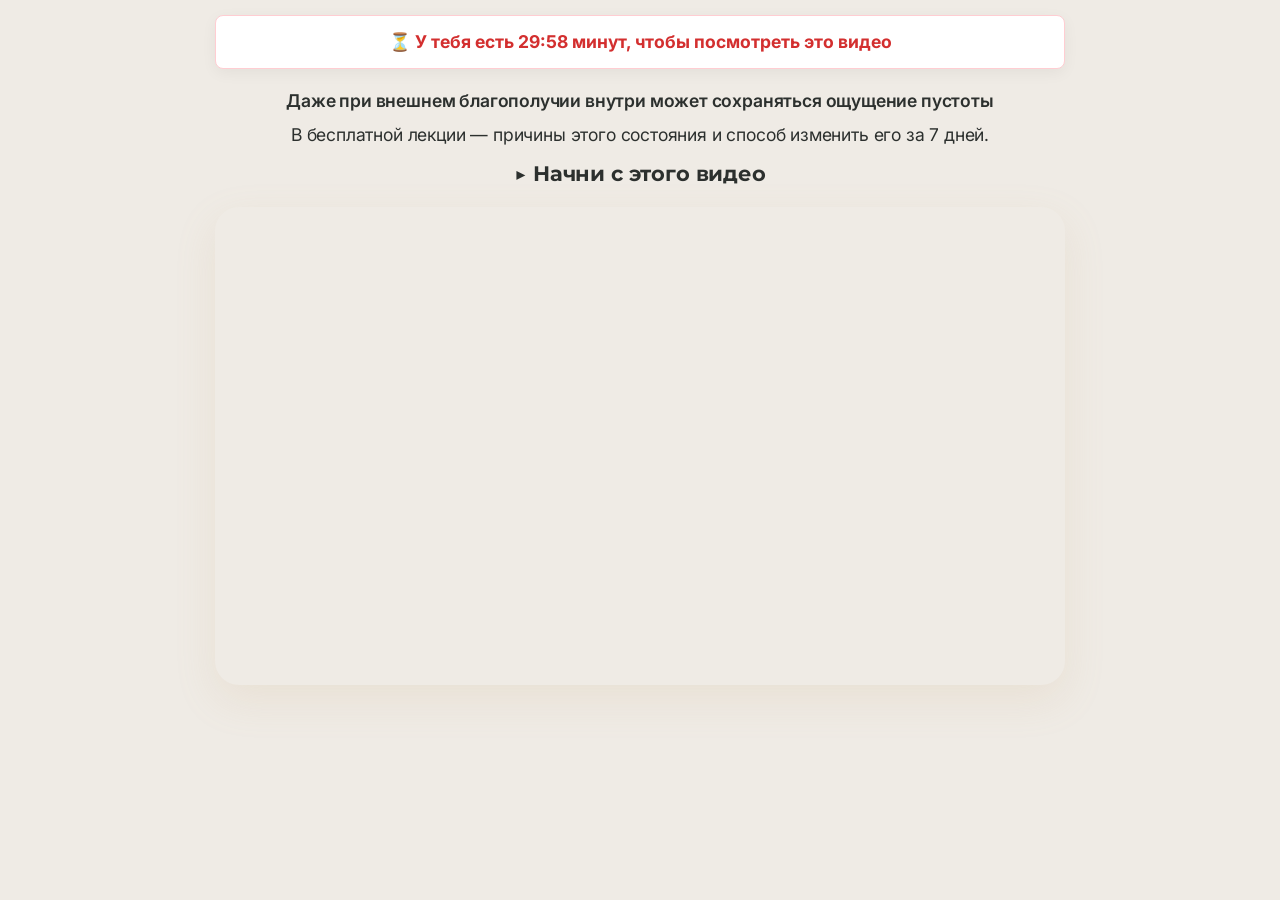
==== 7day/index.html @ e177c9f1 "text v2" ====
<!DOCTYPE html>
<html lang="ru">

<head>
    <meta charset="UTF-8">
    <meta name="viewport" content="width=device-width, initial-scale=1.0">
    <meta name="description"
        content="Онлайн-курс Константина Русова «Прокачай энергию!». 7 дней для восстановления баланса, снижения тревожности и управления вниманием.">
    <meta name="keywords"
        content="медитация, энергия, осознанность, Константин Русов, дыхательные практики, курс медитации">
    <meta property="og:title" content="Онлайн-курс Константина Русова «Прокачай энергию!»">
    <meta property="og:description"
        content="Если ты испытываешь внутренний дисбаланс, не можешь сфокусироваться из-за хаотичных мыслей — этот курс для тебя!">
    <meta property="og:type" content="website">
    <title>«Прокачай энергию!» | Курс Константина Русова</title>

    <!-- Google Fonts: Montserrat & Inter for elegant Cyrillic typography -->
    <link rel="preconnect" href="https://fonts.googleapis.com">
    <link rel="preconnect" href="https://fonts.gstatic.com" crossorigin>
    <link
        href="https://fonts.googleapis.com/css2?family=Inter:wght@300;400;500;600&family=Montserrat:wght@500;600;700;800&display=swap"
        rel="stylesheet">

    <link rel="stylesheet" href="styles.css">

    <!-- Yandex.Metrika counter -->
    <script type="text/javascript">
        (function(m,e,t,r,i,k,a){
            m[i]=m[i]||function(){(m[i].a=m[i].a||[]).push(arguments)};
            m[i].l=1*new Date();
            for (var j = 0; j < document.scripts.length; j++) {if (document.scripts[j].src === r) { return; }}
            k=e.createElement(t),a=e.getElementsByTagName(t)[0],k.async=1,k.src=r,a.parentNode.insertBefore(k,a)
        })(window, document,'script','https://mc.yandex.ru/metrika/tag.js?id=108225417', 'ym');

        ym(108225417, 'init', {ssr:true, webvisor:true, clickmap:true, ecommerce:"dataLayer", referrer: document.referrer, url: location.href, accurateTrackBounce:true, trackLinks:true});
    </script>
    <noscript><div><img src="https://mc.yandex.ru/watch/108225417" style="position:absolute; left:-9999px;" alt="" /></div></noscript>
    <!-- /Yandex.Metrika counter -->

    <!-- Meta Pixel Code -->
    <script>
    !function(f,b,e,v,n,t,s)
    {if(f.fbq)return;n=f.fbq=function(){n.callMethod?
    n.callMethod.apply(n,arguments):n.queue.push(arguments)};
    if(!f._fbq)f._fbq=n;n.push=n;n.loaded=!0;n.version='2.0';
    n.queue=[];t=b.createElement(e);t.async=!0;
    t.src=v;s=b.getElementsByTagName(e)[0];
    s.parentNode.insertBefore(t,s)}(window, document,'script',
    'https://connect.facebook.net/en_US/fbevents.js');
    fbq('init', '1585447962566004');
    fbq('track', 'PageView');
    </script>
    <noscript><img height="1" width="1" style="display:none"
    src="https://www.facebook.com/tr?id=1585447962566004&ev=PageView&noscript=1"
    /></noscript>
    <!-- End Meta Pixel Code -->
</head>

<body>

    <!-- Навигация (Sticky Header) -->
    <header class="header" id="header" style="display: none;">
        <div class="container header-content">
            <div class="logo">
                <span class="logo-name">Константин Русов</span>
                <span class="logo-desc">эксперт по энергии</span>
            </div>
            <a href="https://t.me/rusovmasteryfree_bot?start=POkGe3VBprH9cGsg8TNPSXfVTQl6iPcP" target="_blank"
                class="btn btn-small">Присоединиться</a>
        </div>
    </header>

    <!-- Бесплатный видеоурок (Бесплатная польза) -->
    <section class="video-section section bg-accent-soft" style="padding: 15px 0 40px; min-height: 100vh; box-sizing: border-box;">
        <div class="container fade-in-up">
            <div id="video-timer" class="timer-container" style="text-align: center; max-width: 850px; margin: 0 auto 20px; font-weight: bold; font-size: 1.1rem; background: #fff; padding: 12px 15px; border-radius: 8px; box-shadow: 0 4px 15px rgba(0,0,0,0.05); color: #d32f2f; border: 1px solid #ffcdd2;">
                ⏳ У тебя есть <span id="timer-time">30:00</span> минут, чтобы посмотреть это видео
            </div>

            <div class="text-center" style="margin-bottom: 20px; font-size: clamp(14px, 4.2vw, 1.1rem); letter-spacing: -0.01em; line-height: 1.35; color: var(--clr-text-main);">
                <p style="margin-bottom: 10px; font-weight: 600; padding: 0 2px;">Даже при внешнем благополучии внутри может сохраняться ощущение пустоты</p>
                <p style="margin-bottom: 15px; padding: 0 2px;">В бесплатной лекции — причины этого состояния и способ изменить его за 7 дней.</p>
                <h3 style="font-size: clamp(16px, 4.5vw, 1.3rem); font-weight: 700;">▶️ Начни с этого видео</h3>
            </div>

            <div class="video-wrapper" style="max-width: 850px; margin: 0 auto; position: relative; padding-bottom: 0; height: auto; aspect-ratio: 16/9;">
                <!-- Вставьте вашу ссылку на Vimeo -->
                <iframe src="https://player.vimeo.com/video/1173294646" width="100%" height="100%"
                    title="Vimeo video player" frameborder="0" loading="lazy"
                    allow="autoplay; fullscreen; picture-in-picture" allowfullscreen></iframe>
            </div>

            <div id="delayed-button-wrapper" class="text-center" style="margin-top: 25px; display: none;">
                <a href="https://t.me/rusovmasteryfree_bot?start=POkGe3VBprH9cGsg8TNPSXfVTQl6iPcP" target="_blank"
                    class="btn btn-primary pulse-btn" style="white-space: nowrap; font-size: clamp(12px, 3.5vw, 1.1rem); padding: 16px clamp(10px, 4vw, 36px);">👉 Присоединиться к обучению за 10 €</a>
            </div>
        </div>
    </section>

    <!-- Блок 1: Главный экран (Hero) -->
    <section class="hero section" style="display: none;">
        <div class="container hero-container grid-2">
            <div class="hero-text fade-in-up">
                <div class="badge">Онлайн-курс | 7 дней | 10€</div>
                <h1 class="hero-title">ПРОКАЧАЙ <span class="highlight">ЭНЕРГИЮ!</span></h1>
                <p class="hero-subtitle">
                    За 7 дней ты научишься фокусировать внимание, стабилизировать внутреннее состояние и управлять своей
                    энергией.
                </p>
                <p class="hero-subtitle">
                    Простые ежедневные практики, которые помогают успокоить хаотичные мысли и вернуть ясность. Всего
                    15–20 минут в день.
                </p>
                <div class="hero-actions">
                    <a href="https://t.me/rusovmasteryfree_bot?start=POkGe3VBprH9cGsg8TNPSXfVTQl6iPcP" target="_blank"
                        class="btn btn-primary pulse-btn">👉 Присоединиться к обучению</a>
                </div>
            </div>
            <div class="hero-image fade-in-up" style="transition-delay: 0.2s;">
                <img src="assets/images/hellophoto.jpg" alt="Константин Русов" class="hero-speaker-img">
            </div>
        </div>
    </section>

    <!-- Блок 2: Боль -->
    <section class="pain-section section bg-light-muted" style="display: none;">
        <div class="container fade-in-up">
            <h2 class="section-title text-center">Тебе знакомо?</h2>
            <div class="grid-2 pain-grid">
                <div class="pain-list">
                    <div class="list-item">
                        <div class="list-icon">✖</div>
                        <p>Энергии хватает только на полдня</p>
                    </div>
                    <div class="list-item">
                        <div class="list-icon">✖</div>
                        <p>Сложно удерживать стабильное состояние</p>
                    </div>
                    <div class="list-item">
                        <div class="list-icon">✖</div>
                        <p>Настроение зависит от внешних факторов</p>
                    </div>
                    <div class="list-item">
                        <div class="list-icon">✖</div>
                        <p>Рой хаотичных мыслей в голове</p>
                    </div>
                    <div class="list-item">
                        <div class="list-icon">✖</div>
                        <p>Прокрастинация и отсутствие желания действовать</p>
                    </div>
                </div>
                <div class="pain-conclusion card block-highlight">
                    <p class="bold-text">Проблема не в мотивации</p>
                    <h3 class="highlight-text">Проблема — в энергии</h3>
                </div>
            </div>
        </div>
    </section>

    <!-- Блок 3: Решение -->
    <section class="solution-section section" style="display: none;">
        <div class="container fade-in-up">
            <h2 class="section-title text-center">Что даст тебе курс за 7 дней?</h2>
            <p class="section-subtitle text-center"></p>
            <div class="grid-3 features-grid">
                <div class="feature-card">
                    <div class="feature-icon">⚡️</div>
                    <p>встроишь алгоритм развития энергии в свой режим</p>
                </div>
                <div class="feature-card">
                    <div class="feature-icon">🌊</div>
                    <p>снизишь тревожность и внутренний шум</p>
                </div>
                <div class="feature-card">
                    <div class="feature-icon">👁</div>
                    <p>научишься управлять вниманием</p>
                </div>
                <div class="feature-card">
                    <div class="feature-icon">🏔</div>
                    <p>почувствуешь внутреннюю устойчивость</p>
                </div>
                <div class="feature-card">
                    <div class="feature-icon">🧩</div>
                    <p>получишь систему практик, а не разовые техники</p>
                </div>
                <div class="feature-card" style="display: flex; align-items: center; justify-content: center;">
                    <a href="https://t.me/rusovmasteryfree_bot?start=POkGe3VBprH9cGsg8TNPSXfVTQl6iPcP" target="_blank"
                        class="btn btn-primary pulse-btn">Присоединиться</a>
                </div>
            </div>
        </div>
    </section>

    <!-- Блок 4: Формат обучения -->
    <section class="format-section section bg-light-muted" style="display: none;">
        <div class="container grid-2 fade-in-up">
            <div class="format-image">
                <div class="shape-blob"></div>
                <div class="floating-cards">
                    <div class="float-card">💻 Онлайн формат</div>
                    <div class="float-card">⏳ 10-20 минут в день</div>
                    <div class="float-card">▶️ Уроки в записи</div>
                </div>
            </div>
            <div class="format-text">
                <h2 class="section-title">Формат обучения</h2>
                <p class="subtitle-text">Каждый день ты получаешь:</p>
                <ul class="custom-list">
                    <li>Лекцию (10–20 минут)</li>
                    <li>Утреннюю и вечернюю медитацию</li>
                    <li>Чёткий алгоритм действий</li>
                </ul>
                <div class="info-box">
                    <div class="info-icon">💡</div>
                    <p><strong>Уроки в записи</strong> — можно смотреть в любое удобное время (с условием регулярности
                        для достижения результата).</p>
                </div>
            </div>
        </div>
    </section>

    <!-- Блок 5: Программа -->
    <section class="program-section section" style="display: none;">
        <div class="container fade-in-up">
            <h2 class="section-title text-center">Программа по дням</h2>

            <div class="timeline">
                <div class="timeline-item">
                    <div class="timeline-dot">1</div>
                    <div class="timeline-content card">
                        <h3>День 1</h3>
                        <p>Дисциплина как фундамент</p>
                    </div>
                </div>
                <div class="timeline-item">
                    <div class="timeline-dot">2</div>
                    <div class="timeline-content card">
                        <h3>День 2</h3>
                        <p>Как работает ум и как управлять мыслями</p>
                    </div>
                </div>
                <div class="timeline-item">
                    <div class="timeline-dot">3</div>
                    <div class="timeline-content card">
                        <h3>День 3</h3>
                        <p>Энергия и физическое тело</p>
                    </div>
                </div>
                <div class="timeline-item">
                    <div class="timeline-dot">4</div>
                    <div class="timeline-content card">
                        <h3>День 4</h3>
                        <p>Сурья Намаскар и дыхательные техники</p>
                    </div>
                </div>
                <div class="timeline-item">
                    <div class="timeline-dot">5</div>
                    <div class="timeline-content card">
                        <h3>День 5</h3>
                        <p>Дыхание Уджайи</p>
                    </div>
                </div>
                <div class="timeline-item">
                    <div class="timeline-dot">6</div>
                    <div class="timeline-content card">
                        <h3>День 6</h3>
                        <p>3 принципа осознанности</p>
                    </div>
                </div>
                <div class="timeline-item">
                    <div class="timeline-dot">7</div>
                    <div class="timeline-content card">
                        <h3>День 7</h3>
                        <p>Фиксация результатов и следующие шаги</p>
                    </div>
                </div>
            </div>
        </div>
    </section>

    <!-- Отзывы -->
    <section class="reviews-section section bg-light-muted" style="display: none;">
        <div class="container fade-in-up">
            <h2 class="section-title text-center">Отзывы учеников</h2>
            <div class="reviews-slider-wrapper">
                <button class="slider-btn prev-btn" aria-label="Предыдущий отзыв">←</button>

                <div class="reviews-slider">
                    <!-- Отзыв 1 -->
                    <div class="review-card">
                        <div class="review-header">
                            <div class="avatar" style="background-color: #E8F0FE; color: #1967D2;">В</div>
                            <div>
                                <h4>Volodymyr </h4>
                                <span class="stars">★★★★★</span>
                            </div>
                        </div>
                        <p class="review-text">"Благодарю за данную возможность, это очень ценно. Сегодня получил много
                            осознаний и ответов для себя на тему служения в разрезе Джняны йоги. Глубоко и
                            фундаментально. 🕉"</p>
                    </div>

                    <!-- Отзыв 2 -->
                    <div class="review-card">
                        <div class="review-header">
                            <div class="avatar" style="background-color: #FCE8E6; color: #C5221F;">N</div>
                            <div>
                                <h4>NATALIA B.</h4>
                                <span class="stars">★★★★★</span>
                            </div>
                        </div>
                        <p class="review-text">"Я много где проходила обучения, очень! Но ту поддержку, которая есть в
                            сообществе - такой нет нигде. Это очень поддерживает, не дает сделать шаги назад,
                            вдохновляет и двигает вперед 🔥 🔥 🔥 БЛАГОДАРЮ!!!! 🙏"</p>
                    </div>

                    <!-- Отзыв 3 -->
                    <div class="review-card">
                        <div class="review-header">
                            <div class="avatar" style="background-color: #E6F4EA; color: #137333;">O</div>
                            <div>
                                <h4>Olha S.</h4>
                                <span class="stars">★★★★★</span>
                            </div>
                        </div>
                        <p class="review-text">"Константин, твои слова сегодня как будто мне адресовались, все так
                            откликалось ☺️ Ребята, благодарю всех за прекрасную совместную практику! 💟"</p>
                    </div>

                    <!-- Отзыв 4 -->
                    <div class="review-card">
                        <div class="review-header">
                            <div class="avatar" style="background-color: #FEF7E0; color: #E37400;">И</div>
                            <div>
                                <h4>Игорь К.</h4>
                                <span class="stars">★★★★★</span>
                            </div>
                        </div>
                        <p class="review-text">"Благодарю всех за практику! 🙏 Отдельное спасибо за наставления, которые
                            делают практику более глубокой и еще более осмысленной. Мы то, что мы думаем 🤫"</p>
                    </div>

                    <!-- Отзыв 5 -->
                    <div class="review-card">
                        <div class="review-header">
                            <div class="avatar" style="background-color: #F3E8FD; color: #7627BB;">Т</div>
                            <div>
                                <h4>Ирина Т.</h4>
                                <span class="stars">★★★★★</span>
                            </div>
                        </div>
                        <p class="review-text">"Всім добрий вечір, Костянтин, дякую за чудову практику і енергію, а
                            також мудрість 🙏❤️"</p>
                    </div>

                    <!-- Отзыв 6 -->
                    <div class="review-card">
                        <div class="review-header">
                            <div class="avatar" style="background-color: #E8F0FE; color: #1967D2;">И</div>
                            <div>
                                <h4>Irina S.</h4>
                                <span class="stars">★★★★★</span>
                            </div>
                        </div>
                        <p class="review-text">"Добрый день, Костя, благодарю за твой свет, так стало радостно после
                            просмотра! Enjoy в каждом твоем слове и улыбке) Большая удача быть в этом поле и заряжаться
                            от твоего света 🙏"</p>
                    </div>

                    <!-- Отзыв 7 (Был Anna L., сейчас удален) -->

                    <!-- Отзыв 8 (Был Светлана, сейчас удален) -->

                    <!-- Отзыв 9 -->
                    <div class="review-card">
                        <div class="review-header">
                            <div class="avatar" style="background-color: #FEF7E0; color: #E37400;">O</div>
                            <div>
                                <h4>Oleg P.</h4>
                                <span class="stars">★★★★★</span>
                            </div>
                        </div>
                        <p class="review-text">"Когда то я был в подобной ситуации, все на что хватало энергии это взять
                            банку пива и играть в доту =)) Слава богу за то что я встретил Константина 🙏"</p>
                    </div>

                    <!-- Отзыв 10 -->
                    <div class="review-card">
                        <div class="review-header">
                            <div class="avatar" style="background-color: #F3E8FD; color: #7627BB;">D</div>
                            <div>
                                <h4>Dennis</h4>
                                <span class="stars">★★★★★</span>
                            </div>
                        </div>
                        <p class="review-text">"Хочу выразить искреннюю благодарность Константину! За 2,5 месяца
                            обучения я узнал очень много интересного, волнующего, проникновеного. Многие вещи мне уже
                            были знакомы, но именно вместе с Костей я смог глубже их понять и освоить. Мы все здесь не
                            случайно, с чем вас категорически поздравляю! Лед тронулся..."</p>
                    </div>
                </div>

                <button class="slider-btn next-btn" aria-label="Следующий отзыв">→</button>
            </div>
        </div>
    </section>

    <!-- Блок 6: О Константине -->
    <section class="about-section section" style="display: none;">
        <div class="container grid-2 fade-in-up align-center">
            <div class="about-text">
                <h2 class="section-title">О Константине</h2>
                <h3 class="about-subtitle">Эксперт по энергии и состоянию</h3>
                <ul class="custom-list about-list">
                    <li>Более 19 лет личной практики.</li>
                    <li>Тысячи учеников в разных странах.</li>
                </ul>
                <div class="quote-block">
                    <p>Мой метод — это соединение дисциплины, техник дыхания, контроля за вниманием и осознанности</p>
                </div>
            </div>
            <div class="about-image">
                <img src="assets/images/konstphoto.jpg" alt="Константин Русов" class="hero-speaker-img">
            </div>
        </div>
    </section>

    <!-- FAQ -->
    <section class="faq-section section bg-light-muted" style="display: none;">
        <div class="container fade-in-up">
            <h2 class="section-title text-center">Часто задаваемые вопросы</h2>
            <div class="faq-accordion">

                <div class="faq-item">
                    <button class="faq-question">Подойдет ли мне курс, если я никогда не медитировал?</button>
                    <div class="faq-answer">
                        <p>Да, курс идеально подходит для новичков. Константин дает очень понятный алгоритм, объясняет
                            всё простым языком без эзотерики.</p>
                    </div>
                </div>

                <div class="faq-item">
                    <button class="faq-question">В какое время проходят уроки?</button>
                    <div class="faq-answer">
                        <p>Все уроки предоставляются в записи. Вы можете смотреть их в удобное для вас время. Главное
                            условие — регулярность (каждый день).</p>
                    </div>
                </div>

                <div class="faq-item">
                    <button class="faq-question">Сколько времени понадобится в день?</button>
                    <div class="faq-answer">
                        <p>Вам понадобится от 10 до 20 минут в день на лекцию и медитацию. Это время можно легко найти
                            даже в самом плотном графике.</p>
                    </div>
                </div>

                <div class="faq-item">
                    <button class="faq-question">Что будет, если я пропущу день?</button>
                    <div class="faq-answer">
                        <p>Конечно, в жизни бывают разные ситуации. Вы сможете продолжить обучение на следующий день.
                            Однако для лучшего формирования нейронных связей мы рекомендуем не прерывать 7-дневный цикл.
                        </p>
                    </div>
                </div>

                <div class="faq-item">
                    <button class="faq-question">Как проходит оплата и доступ к курсу?</button>
                    <div class="faq-answer">
                        <p>После нажатия на кнопку вы перейдете в Telegram-бот для оплаты. Сразу после этого вам будет
                            открыто обучение. Уроки будут приходить в Telegram-бот автоматически.</p>
                    </div>
                </div>

            </div>
        </div>
    </section>

    <!-- Блок 7 и 8: Стоимость и Финал -->
    <section class="cta-section section" id="buy" style="display: none;">
        <div class="container fade-in-up text-center">
            <h2 class="cta-title">Стоимость участия — <span class="highlight">10€</span></h2>
            <p class="cta-charity">Эту сумму ты можешь отправить в любой благотворительный фонд <br>своей страны или
                внести на развитие нашего сообщества.</p>

            <div class="final-block card block-highlight">
                <p class="final-text">Начни практиковать уже сегодня.</p>
                <h3 class="final-bold text-center">7 дней дисциплины могут изменить вектор твоей жизни.</h3>
            </div>

            <a href="https://t.me/rusovmasteryfree_bot?start=POkGe3VBprH9cGsg8TNPSXfVTQl6iPcP" target="_blank"
                class="btn btn-primary btn-large pulse-btn">👉 Присоединиться сейчас</a>
            <p class="guarantee-text">Безопасная оплата. Моментальный доступ.</p>
        </div>
    </section>

    <!-- Блок 9: Форма обратной связи -->
    <section class="contact-section section bg-light-muted" id="contact" style="display: none;">
        <div class="container fade-in-up">
            <h2 class="section-title text-center">Остались вопросы?</h2>
            <p class="section-subtitle text-center">Напишите нам, и мы ответим в ближайшее время.</p>
            <div class="contact-form-wrapper card">
                <form action="https://formsubmit.co/evdomaha.03@gmail.com" method="POST" class="contact-form">
                    <input type="hidden" name="_subject" value="Новое сообщение с сайта 'Прокачай энергию!'">
                    <input type="hidden" name="_captcha" value="false">

                    <div class="form-group">
                        <label for="name">Ваше имя</label>
                        <input type="text" id="name" name="name" required placeholder="Введите имя">
                    </div>

                    <div class="form-group">
                        <label for="email">Email</label>
                        <input type="email" id="email" name="email" required placeholder="Введите Email">
                    </div>

                    <div class="form-group">
                        <label for="message">Сообщение</label>
                        <textarea id="message" name="message" rows="5" required
                            placeholder="Ваш вопрос или сообщение"></textarea>
                    </div>

                    <button type="submit" class="btn btn-primary btn-submit pulse-btn">Отправить сообщение</button>
                </form>
            </div>
        </div>
    </section>

    <!-- Подвал (Footer) -->
    <footer class="footer" style="display: none;">
        <div class="container flex-footer">
            <div class="footer-logo">Константин Русов</div>
            <div class="footer-copy">© 2026 Все права защищены.</div>
        </div>
    </footer>

    <script src="script.js"></script>
</body>

</html>
---- 7day/styles.css ----
/* --- Переменные (Цветовая палитра и дизайн-система) --- */
:root {
    /* Спокойные, премиальные светлые тона */
    --clr-bg-main: #FAFAFA;
    /* Общий фон */
    --clr-bg-muted: #F2EFEA;
    /* Мягкий фон для блоков */
    --clr-bg-card: #FFFFFF;
    /* Карточки */
    --clr-primary: #C9A67A;
    /* Элегантный золотисто-бежевый (акцентный) */
    --clr-primary-hover: #b89366;
    --clr-accent-soft: #EFEBE5;
    /* Очень мягкий акцент для фона */

    --clr-text-main: #2C302E;
    /* Темно-серый для заголовков (не чисто черный) */
    --clr-text-body: #555A56;
    /* Мягкий серый для текста */
    --clr-border: #E5E0DA;

    --font-heading: 'Montserrat', sans-serif;
    --font-main: 'Inter', sans-serif;
    --radius-sm: 8px;
    --radius-md: 16px;
    --radius-lg: 24px;

    --shadow-soft: 0 10px 30px rgba(0, 0, 0, 0.04);
    --shadow-hover: 0 15px 40px rgba(201, 166, 122, 0.15);

    --transition: all 0.3s cubic-bezier(0.25, 0.8, 0.25, 1);
}

/* --- Базовые сбросы (Reset) --- */
* {
    margin: 0;
    padding: 0;
    box-sizing: border-box;
}

html {
    scroll-behavior: smooth;
}

body {
    font-family: var(--font-main);
    background-color: var(--clr-bg-main);
    color: var(--clr-text-body);
    line-height: 1.6;
    font-size: 16px;
    overflow-x: hidden;
}

h1,
h2,
h3,
h4,
strong {
    color: var(--clr-text-main);
    font-family: var(--font-heading);
    font-weight: 700;
    line-height: 1.2;
}

a {
    text-decoration: none;
    color: inherit;
    transition: var(--transition);
}

ul {
    list-style: none;
}

/* --- Утилиты (Layout) --- */
.container {
    width: 100%;
    max-width: 1200px;
    margin: 0 auto;
    padding: 0 24px;
}

.section {
    padding: 100px 0;
}

.text-center {
    text-align: center;
}

.bold-text {
    font-weight: 700;
}

.highlight {
    color: var(--clr-primary);
}

.highlight-text {
    color: var(--clr-primary);
    font-size: 1.5rem;
    margin-top: 10px;
}

.bg-light-muted {
    background-color: var(--clr-bg-muted);
}

.bg-accent-soft {
    background-color: var(--clr-accent-soft);
}

.grid-2 {
    display: grid;
    grid-template-columns: repeat(2, 1fr);
    gap: 40px;
}

.grid-3 {
    display: grid;
    grid-template-columns: repeat(3, 1fr);
    gap: 30px;
}

.align-center {
    align-items: center;
}

/* Кастомные карточки */
.card {
    background: var(--clr-bg-card);
    border-radius: var(--radius-md);
    padding: 32px;
    box-shadow: var(--shadow-soft);
    border: 1px solid rgba(0, 0, 0, 0.02);
    transition: var(--transition);
}

.card:hover {
    box-shadow: var(--shadow-hover);
}

/* Кнопки */
.btn {
    display: inline-flex;
    align-items: center;
    justify-content: center;
    font-weight: 600;
    border-radius: 100px;
    cursor: pointer;
    transition: var(--transition);
    border: none;
    font-family: var(--font-main);
}

.btn-primary {
    background-color: var(--clr-primary);
    color: #fff;
    padding: 18px 36px;
    font-size: 1.1rem;
    box-shadow: 0 8px 20px rgba(201, 166, 122, 0.3);
}

.btn-primary:hover {
    background-color: var(--clr-primary-hover);
    transform: translateY(-2px);
    box-shadow: 0 12px 25px rgba(201, 166, 122, 0.4);
}

.btn-small {
    background-color: var(--clr-text-main);
    color: #fff;
    padding: 10px 24px;
    font-size: 0.9rem;
}

.btn-small:hover {
    background-color: var(--clr-primary);
}

.btn-large {
    font-size: 1.2rem;
    padding: 22px 48px;
}

.pulse-btn {
    animation: pulse 2s infinite;
}

@keyframes pulse {
    0% {
        box-shadow: 0 0 0 0 rgba(201, 166, 122, 0.6);
    }

    70% {
        box-shadow: 0 0 0 15px rgba(201, 166, 122, 0);
    }

    100% {
        box-shadow: 0 0 0 0 rgba(201, 166, 122, 0);
    }
}

/* --- Header (Sticky) --- */
.header {
    position: fixed;
    top: 0;
    left: 0;
    width: 100%;
    background: rgba(255, 255, 255, 0.95);
    backdrop-filter: blur(10px);
    z-index: 1000;
    border-bottom: 1px solid var(--clr-border);
    transition: var(--transition);
}

.header.scrolled {
    padding: 5px 0;
    box-shadow: 0 5px 15px rgba(0, 0, 0, 0.05);
}

.header-content {
    display: flex;
    justify-content: space-between;
    align-items: center;
    min-height: 55px;
}

.logo {
    display: flex;
    flex-direction: column;
}

.logo-name {
    font-size: 1.2rem;
    font-weight: 800;
    color: var(--clr-text-main);
    text-transform: uppercase;
    letter-spacing: 1px;
}

.logo-desc {
    font-size: 0.75rem;
    color: var(--clr-primary);
    font-weight: 600;
}

/* Типографика блоков */
.section-title {
    font-size: 2.5rem;
    margin-bottom: 16px;
}

.section-subtitle {
    font-size: 1.2rem;
    margin-bottom: 50px;
    color: var(--clr-text-body);
}

/* --- 1. Hero Экран --- */
.hero {
    padding-top: 160px;
    /* Отступ под sticky header */
    padding-bottom: 80px;
    min-height: 90vh;
    display: flex;
    align-items: center;
}

.badge {
    display: inline-block;
    background: var(--clr-bg-muted);
    color: var(--clr-primary);
    font-size: 0.85rem;
    font-weight: 700;
    padding: 8px 16px;
    border-radius: 100px;
    margin-bottom: 24px;
    letter-spacing: 0.5px;
}

.hero-title {
    font-size: 3.5rem;
    margin-bottom: 24px;
}

.hero-subtitle {
    font-size: 1.2rem;
    margin-bottom: 40px;
    max-width: 500px;
}

.image-placeholder {
    width: 100%;
    height: 500px;
    background: linear-gradient(135deg, #EFEBE5 0%, #D8D1C7 100%);
    border-radius: var(--radius-lg);
    display: flex;
    align-items: center;
    justify-content: center;
    color: #999;
    font-size: 0.9rem;
    border: 1px dashed #CABFAB;
    box-shadow: var(--shadow-soft);
}

.hero-speaker-img {
    width: 100%;
    max-width: 500px;
    height: auto;
    aspect-ratio: 4 / 5;
    object-fit: cover;
    object-position: top center;
    border-radius: var(--radius-lg);
    box-shadow: var(--shadow-hover);
    display: block;
    margin: 0 auto;
}

.image-placeholder.portrait {
    height: 600px;
}

/* --- 2. Блок "Боль" --- */
.pain-list .list-item {
    display: flex;
    align-items: center;
    margin-bottom: 24px;
    font-size: 1.1rem;
    background: var(--clr-bg-card);
    padding: 16px 24px;
    border-radius: var(--radius-sm);
    box-shadow: 0 4px 15px rgba(0, 0, 0, 0.02);
}

.list-icon {
    min-width: 24px;
    height: 24px;
    background: #ffeaec;
    color: #e56a75;
    display: flex;
    align-items: center;
    justify-content: center;
    border-radius: 50%;
    margin-right: 16px;
    font-size: 0.7rem;
    font-weight: bold;
}

.pain-conclusion {
    display: flex;
    flex-direction: column;
    justify-content: center;
    background-color: var(--clr-primary);
    color: #fff;
    border: none;
}

.pain-conclusion h3 {
    color: #fff;
    font-size: 2rem;
}

.pain-conclusion p,
.pain-conclusion h3 {
    margin-bottom: 12px;
}

/* --- 3. Решение --- */
.feature-card {
    text-align: center;
    padding: 40px 24px;
    background: var(--clr-bg-card);
    border-radius: var(--radius-md);
    box-shadow: var(--shadow-soft);
    transition: var(--transition);
}

.feature-card:hover {
    transform: translateY(-5px);
}

.feature-icon {
    font-size: 3rem;
    margin-bottom: 20px;
}

.feature-card p {
    font-size: 1.1rem;
    font-weight: 500;
    color: var(--clr-text-main);
}

/* --- Видеоурок --- */
.video-wrapper {
    position: relative;
    padding-bottom: 56.25%;
    /* 16:9 Aspect Ratio */
    height: 0;
    border-radius: var(--radius-lg);
    overflow: hidden;
    box-shadow: var(--shadow-hover);
}

.video-wrapper iframe {
    position: absolute;
    top: 0;
    left: 0;
    width: 100%;
    height: 100%;
}

/* --- 4. Формат обучения --- */
.format-image {
    position: relative;
    display: flex;
    align-items: center;
    justify-content: center;
    min-height: 400px;
}

.shape-blob {
    width: 300px;
    height: 300px;
    background: var(--clr-primary);
    border-radius: 40% 60% 70% 30% / 40% 50% 60% 50%;
    animation: morph 8s ease-in-out infinite both alternate;
    opacity: 0.15;
    position: absolute;
}

@keyframes morph {
    0% {
        border-radius: 40% 60% 70% 30% / 40% 50% 60% 50%;
    }

    100% {
        border-radius: 60% 40% 30% 70% / 60% 30% 70% 40%;
    }
}

.floating-cards {
    position: relative;
    z-index: 2;
    display: flex;
    flex-direction: column;
    gap: 20px;
}

.float-card {
    background: var(--clr-bg-card);
    padding: 16px 24px;
    border-radius: var(--radius-sm);
    box-shadow: var(--shadow-soft);
    font-weight: 600;
    color: var(--clr-text-main);
}

.float-card:nth-child(1) {
    transform: translateX(-30px);
}

.float-card:nth-child(3) {
    transform: translateX(20px);
}

.custom-list {
    margin: 24px 0;
}

.custom-list li {
    position: relative;
    padding-left: 32px;
    margin-bottom: 16px;
    font-size: 1.1rem;
}

.custom-list li::before {
    content: "✓";
    position: absolute;
    left: 0;
    top: 0;
    color: var(--clr-primary);
    font-weight: bold;
    font-size: 1.2rem;
}

.info-box {
    display: flex;
    gap: 16px;
    background: rgba(201, 166, 122, 0.1);
    padding: 24px;
    border-radius: var(--radius-sm);
    border-left: 4px solid var(--clr-primary);
}

/* --- 5. Программа --- */
.timeline {
    position: relative;
    max-width: 800px;
    margin: 0 auto;
}

.timeline::before {
    content: '';
    position: absolute;
    top: 0;
    left: 30px;
    height: 100%;
    width: 2px;
    background: var(--clr-border);
}

.timeline-item {
    position: relative;
    margin-bottom: 30px;
    display: flex;
    align-items: center;
}

.timeline-dot {
    width: 60px;
    height: 60px;
    background: var(--clr-primary);
    color: #fff;
    border-radius: 50%;
    display: flex;
    align-items: center;
    justify-content: center;
    font-weight: bold;
    font-size: 1.2rem;
    z-index: 2;
    flex-shrink: 0;
    box-shadow: 0 0 0 5px var(--clr-bg-main);
}

.timeline-content {
    margin-left: 40px;
    width: 100%;
}

.timeline-content h3 {
    margin-bottom: 8px;
    color: var(--clr-primary);
}

.timeline-content p {
    font-size: 1.1rem;
}

/* --- Отзывы (Слайдер) --- */
.reviews-section {
    overflow: hidden;
    /* Prevent horizontal scrollbars on body */
}

.reviews-slider-wrapper {
    position: relative;
    display: flex;
    align-items: center;
    margin-top: 40px;
}

.reviews-slider {
    display: flex;
    gap: 24px;
    overflow-x: auto;
    scroll-snap-type: x mandatory;
    scroll-behavior: smooth;
    padding: 20px 0;
    -webkit-overflow-scrolling: touch;
    scrollbar-width: none;
    /* Firefox */
    width: 100%;
    cursor: grab;
}

.reviews-slider:active {
    cursor: grabbing;
}

.reviews-slider::-webkit-scrollbar {
    display: none;
    /* Chrome/Safari */
}

.review-card {
    flex: 0 0 100%;
    /* Mobile: 1 card */
    scroll-snap-align: center;
    background: var(--clr-bg-card);
    border-radius: var(--radius-lg);
    /* Soft UI */
    padding: 32px;
    box-shadow: var(--shadow-soft);
    border: 1px solid rgba(0, 0, 0, 0.02);
    transition: box-shadow 0.3s ease;
    user-select: none;
    /* Prevent text selection while dragging */
}

.review-card:hover {
    box-shadow: var(--shadow-hover);
}

@media (min-width: 768px) {
    .review-card {
        flex: 0 0 calc(50% - 12px);
        /* Tablet: 2 cards */
    }
}

@media (min-width: 1024px) {
    .review-card {
        flex: 0 0 calc(33.333% - 16px);
        /* Desktop: 3 cards */
    }
}

.slider-btn {
    position: absolute;
    top: 50%;
    transform: translateY(-50%);
    width: 48px;
    height: 48px;
    border-radius: 50%;
    background: var(--clr-bg-card);
    border: 1px solid var(--clr-border);
    color: var(--clr-text-main);
    display: flex;
    align-items: center;
    justify-content: center;
    cursor: pointer;
    z-index: 10;
    box-shadow: var(--shadow-soft);
    transition: var(--transition);
    font-size: 1.2rem;
}

.slider-btn:hover {
    background: var(--clr-primary);
    color: white;
}

.prev-btn {
    left: -10px;
}

.next-btn {
    right: -10px;
}

@media (max-width: 768px) {

    .prev-btn,
    .next-btn {
        display: none;
    }

    /* Hide on mobile, use swipe */
}

.review-header {
    display: flex;
    align-items: center;
    gap: 16px;
    margin-bottom: 20px;
}

.avatar {
    width: 56px;
    height: 56px;
    background: var(--clr-bg-muted);
    border-radius: 50%;
    display: flex;
    align-items: center;
    justify-content: center;
    font-weight: 800;
    font-size: 1.5rem;
    font-family: var(--font-heading);
}

.stars {
    color: #FADB14;
    font-size: 1.2rem;
    letter-spacing: 2px;
    display: block;
    margin-top: 4px;
}

.review-text {
    font-style: italic;
    font-size: 1.05rem;
    line-height: 1.6;
}

/* --- 6. О Константине --- */
.quote-block {
    margin-top: 30px;
    padding: 24px;
    border-left: 4px solid var(--clr-primary);
    background: var(--clr-bg-card);
    font-style: italic;
    font-size: 1.1rem;
}

/* --- FAQ --- */
.faq-accordion {
    max-width: 800px;
    margin: 0 auto;
}

.faq-item {
    background: var(--clr-bg-card);
    margin-bottom: 16px;
    border-radius: var(--radius-sm);
    overflow: hidden;
    box-shadow: var(--shadow-soft);
}

.faq-question {
    width: 100%;
    text-align: left;
    padding: 24px;
    background: none;
    border: none;
    font-size: 1.1rem;
    font-weight: 600;
    font-family: var(--font-main);
    color: var(--clr-text-main);
    cursor: pointer;
    display: flex;
    justify-content: space-between;
    align-items: center;
}

.faq-question::after {
    content: '+';
    font-size: 1.5rem;
    color: var(--clr-primary);
    transition: var(--transition);
}

.faq-question.active::after {
    content: '−';
    transform: rotate(180deg);
}

.faq-answer {
    max-height: 0;
    overflow: hidden;
    transition: max-height 0.3s ease-out;
}

.faq-answer p {
    padding: 0 24px 24px;
    color: var(--clr-text-body);
}

/* --- 7. Финал (CTA) --- */
.cta-title {
    font-size: 3rem;
    margin-bottom: 16px;
}

.cta-charity {
    font-size: 1.1rem;
    margin-bottom: 40px;
    color: var(--clr-text-main);
}

.final-block {
    max-width: 700px;
    margin: 0 auto 40px;
    text-align: center;
}

.final-text {
    font-size: 1.2rem;
    margin-bottom: 12px;
}

.final-bold {
    font-size: 1.5rem;
    color: var(--clr-text-main);
    margin-top: 24px;
}

.guarantee-text {
    margin-top: 16px;
    font-size: 0.9rem;
    color: #888;
}

/* --- Footer --- */
.footer {
    background: #111;
    color: #fff;
    padding: 30px 0 20px;
}

.flex-footer {
    display: flex;
    justify-content: space-between;
    align-items: center;
    flex-wrap: wrap;
    gap: 10px;
}

.footer-logo {
    font-size: 1rem;
    font-weight: 800;
    text-transform: uppercase;
    letter-spacing: 1px;
}

.footer-links a {
    margin-left: 24px;
    color: #888;
    font-size: 0.8rem;
}

.footer-links a:hover {
    color: #fff;
}

.footer-copy {
    width: 100%;
    text-align: center;
    margin-top: 10px;
    color: #555;
    font-size: 0.75rem;
}


/* --- Анимации появления --- */
.fade-in-up {
    opacity: 0;
    transform: translateY(30px);
    transition: opacity 0.8s ease-out, transform 0.8s ease-out;
}

.fade-in-up.appear {
    opacity: 1;
    transform: translateY(0);
}

/* --- Responsive (Адаптив) --- */
@media (max-width: 992px) {
    .grid-3 {
        grid-template-columns: repeat(2, 1fr);
    }

    .hero-title {
        font-size: 2.8rem;
    }
}

@media (max-width: 768px) {
    .section {
        padding: 60px 0;
    }

    .grid-2,
    .grid-3 {
        grid-template-columns: 1fr;
        gap: 30px;
    }

    .hero {
        padding-top: 120px;
        text-align: left;
    }

    .hero-title {
        font-size: 2.2rem;
    }

    .hero-actions {
        display: flex;
        justify-content: center;
    }

    .hero-actions .btn {
        width: 100%;
        text-align: center;
    }

    .timeline::before {
        left: 20px;
    }

    .timeline-dot {
        width: 40px;
        height: 40px;
        font-size: 1rem;
    }

    .timeline-content {
        margin-left: 20px;
    }

    .flex-footer {
        flex-direction: column;
        text-align: center;
    }

    .footer-links a {
        margin: 0 10px;
        display: inline-block;
        margin-bottom: 10px;
    }

    .header-content .btn {
        display: none;
        /* Скрываем кнопку в шапке на мобильных, чтобы не загромождать */
    }
}

/* --- Контакты (Форма) --- */
.contact-form-wrapper {
    max-width: 600px;
    margin: 0 auto;
    padding: 40px;
}

.contact-form {
    display: flex;
    flex-direction: column;
    gap: 20px;
}

.form-group {
    display: flex;
    flex-direction: column;
    gap: 8px;
    text-align: left;
}

.form-group label {
    font-weight: 600;
    color: var(--clr-text-main);
    font-size: 0.95rem;
}

.form-group input,
.form-group textarea {
    width: 100%;
    padding: 14px 16px;
    border: 1px solid var(--clr-border);
    border-radius: var(--radius-sm);
    font-family: inherit;
    font-size: 1rem;
    transition: var(--transition);
    background: #fff;
    color: var(--clr-text-main);
}

.form-group input:focus,
.form-group textarea:focus {
    outline: none;
    border-color: var(--clr-primary);
    box-shadow: 0 0 0 3px rgba(201, 166, 122, 0.2);
}

.btn-submit {
    width: 100%;
    margin-top: 10px;
}

@media (max-width: 768px) {
    .contact-form-wrapper {
        padding: 24px;
    }
}
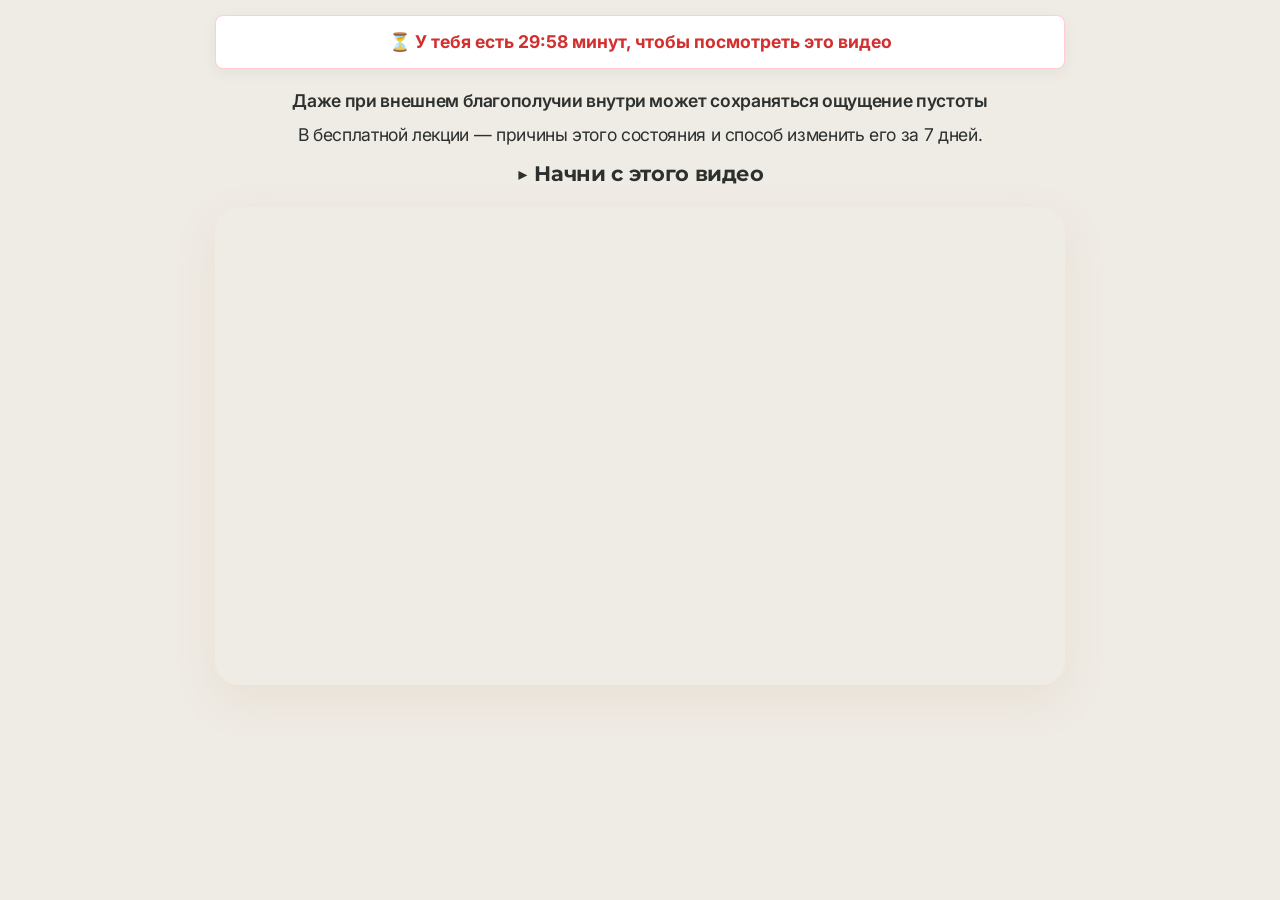
==== commit 8545c437: "text v3" ====
--- a/7day/index.html
+++ b/7day/index.html
@@ -77,9 +77,9 @@
                 ⏳ У тебя есть <span id="timer-time">30:00</span> минут, чтобы посмотреть это видео
             </div>
 
-            <div class="text-center" style="margin-bottom: 20px; font-size: clamp(14px, 4.2vw, 1.1rem); letter-spacing: -0.01em; line-height: 1.35; color: var(--clr-text-main);">
-                <p style="margin-bottom: 10px; font-weight: 600; padding: 0 2px;">Даже при внешнем благополучии внутри может сохраняться ощущение пустоты</p>
-                <p style="margin-bottom: 15px; padding: 0 2px;">В бесплатной лекции — причины этого состояния и способ изменить его за 7 дней.</p>
+            <div class="text-center" style="margin-bottom: 20px; font-size: clamp(13.5px, 3.9vw, 1.1rem); letter-spacing: -0.02em; line-height: 1.35; color: var(--clr-text-main);">
+                <p style="margin-bottom: 10px; font-weight: 600;">Даже при внешнем благополучии внутри может сохраняться ощущение пустоты</p>
+                <p style="margin-bottom: 15px;">В бесплатной лекции — причины этого состояния и способ изменить его за 7 дней.</p>
                 <h3 style="font-size: clamp(16px, 4.5vw, 1.3rem); font-weight: 700;">▶️ Начни с этого видео</h3>
             </div>
 
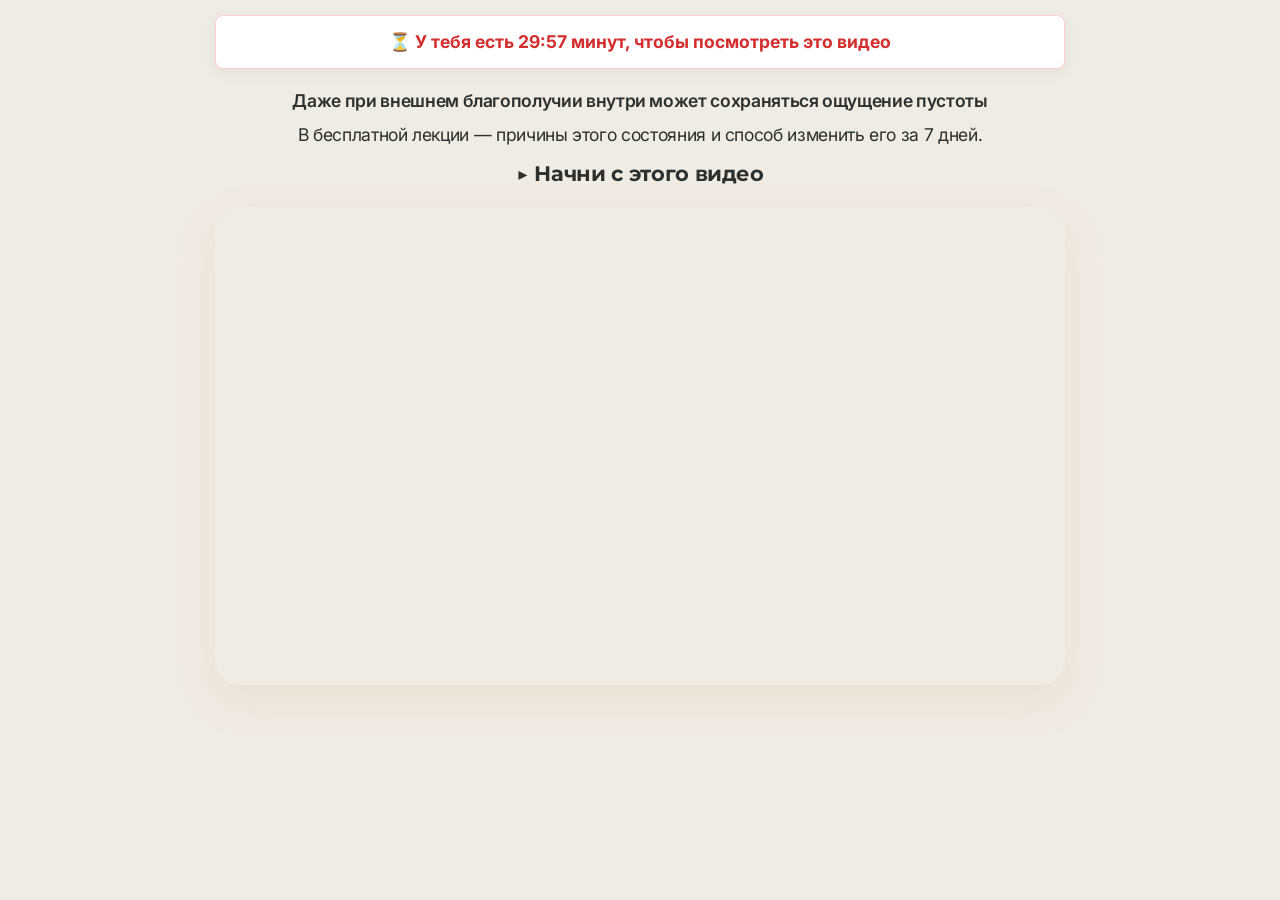
==== commit 98a9f8f4: "fix button url" ====
--- a/7day/index.html
+++ b/7day/index.html
@@ -25,34 +25,38 @@
 
     <!-- Yandex.Metrika counter -->
     <script type="text/javascript">
-        (function(m,e,t,r,i,k,a){
-            m[i]=m[i]||function(){(m[i].a=m[i].a||[]).push(arguments)};
-            m[i].l=1*new Date();
-            for (var j = 0; j < document.scripts.length; j++) {if (document.scripts[j].src === r) { return; }}
-            k=e.createElement(t),a=e.getElementsByTagName(t)[0],k.async=1,k.src=r,a.parentNode.insertBefore(k,a)
-        })(window, document,'script','https://mc.yandex.ru/metrika/tag.js?id=108225417', 'ym');
-
-        ym(108225417, 'init', {ssr:true, webvisor:true, clickmap:true, ecommerce:"dataLayer", referrer: document.referrer, url: location.href, accurateTrackBounce:true, trackLinks:true});
+        (function (m, e, t, r, i, k, a) {
+            m[i] = m[i] || function () { (m[i].a = m[i].a || []).push(arguments) };
+            m[i].l = 1 * new Date();
+            for (var j = 0; j < document.scripts.length; j++) { if (document.scripts[j].src === r) { return; } }
+            k = e.createElement(t), a = e.getElementsByTagName(t)[0], k.async = 1, k.src = r, a.parentNode.insertBefore(k, a)
+        })(window, document, 'script', 'https://mc.yandex.ru/metrika/tag.js?id=108225417', 'ym');
+
+        ym(108225417, 'init', { ssr: true, webvisor: true, clickmap: true, ecommerce: "dataLayer", referrer: document.referrer, url: location.href, accurateTrackBounce: true, trackLinks: true });
     </script>
-    <noscript><div><img src="https://mc.yandex.ru/watch/108225417" style="position:absolute; left:-9999px;" alt="" /></div></noscript>
+    <noscript>
+        <div><img src="https://mc.yandex.ru/watch/108225417" style="position:absolute; left:-9999px;" alt="" /></div>
+    </noscript>
     <!-- /Yandex.Metrika counter -->
 
     <!-- Meta Pixel Code -->
     <script>
-    !function(f,b,e,v,n,t,s)
-    {if(f.fbq)return;n=f.fbq=function(){n.callMethod?
-    n.callMethod.apply(n,arguments):n.queue.push(arguments)};
-    if(!f._fbq)f._fbq=n;n.push=n;n.loaded=!0;n.version='2.0';
-    n.queue=[];t=b.createElement(e);t.async=!0;
-    t.src=v;s=b.getElementsByTagName(e)[0];
-    s.parentNode.insertBefore(t,s)}(window, document,'script',
-    'https://connect.facebook.net/en_US/fbevents.js');
-    fbq('init', '1585447962566004');
-    fbq('track', 'PageView');
+        !function (f, b, e, v, n, t, s) {
+            if (f.fbq) return; n = f.fbq = function () {
+                n.callMethod ?
+                n.callMethod.apply(n, arguments) : n.queue.push(arguments)
+            };
+            if (!f._fbq) f._fbq = n; n.push = n; n.loaded = !0; n.version = '2.0';
+            n.queue = []; t = b.createElement(e); t.async = !0;
+            t.src = v; s = b.getElementsByTagName(e)[0];
+            s.parentNode.insertBefore(t, s)
+        }(window, document, 'script',
+            'https://connect.facebook.net/en_US/fbevents.js');
+        fbq('init', '1585447962566004');
+        fbq('track', 'PageView');
     </script>
     <noscript><img height="1" width="1" style="display:none"
-    src="https://www.facebook.com/tr?id=1585447962566004&ev=PageView&noscript=1"
-    /></noscript>
+            src="https://www.facebook.com/tr?id=1585447962566004&ev=PageView&noscript=1" /></noscript>
     <!-- End Meta Pixel Code -->
 </head>
 
@@ -65,34 +69,42 @@
                 <span class="logo-name">Константин Русов</span>
                 <span class="logo-desc">эксперт по энергии</span>
             </div>
-            <a href="https://t.me/rusovmasteryfree_bot?start=POkGe3VBprH9cGsg8TNPSXfVTQl6iPcP" target="_blank"
+            <a href="https://app.lava.top/products/8ca51b25-e3a1-4f19-884f-49c196a85717" target="_blank"
                 class="btn btn-small">Присоединиться</a>
         </div>
     </header>
 
     <!-- Бесплатный видеоурок (Бесплатная польза) -->
-    <section class="video-section section bg-accent-soft" style="padding: 15px 0 40px; min-height: 100vh; box-sizing: border-box;">
-        <div class="container fade-in-up">
-            <div id="video-timer" class="timer-container" style="text-align: center; max-width: 850px; margin: 0 auto 20px; font-weight: bold; font-size: 1.1rem; background: #fff; padding: 12px 15px; border-radius: 8px; box-shadow: 0 4px 15px rgba(0,0,0,0.05); color: #d32f2f; border: 1px solid #ffcdd2;">
+    <section class="video-section section bg-accent-soft"
+        style="padding: 15px 0 40px; min-height: 100vh; box-sizing: border-box;">
+        <div class="container fade-in-up">
+            <div id="video-timer" class="timer-container"
+                style="text-align: center; max-width: 850px; margin: 0 auto 20px; font-weight: bold; font-size: 1.1rem; background: #fff; padding: 12px 15px; border-radius: 8px; box-shadow: 0 4px 15px rgba(0,0,0,0.05); color: #d32f2f; border: 1px solid #ffcdd2;">
                 ⏳ У тебя есть <span id="timer-time">30:00</span> минут, чтобы посмотреть это видео
             </div>
 
-            <div class="text-center" style="margin-bottom: 20px; font-size: clamp(13.5px, 3.9vw, 1.1rem); letter-spacing: -0.02em; line-height: 1.35; color: var(--clr-text-main);">
-                <p style="margin-bottom: 10px; font-weight: 600;">Даже при внешнем благополучии внутри может сохраняться ощущение пустоты</p>
-                <p style="margin-bottom: 15px;">В бесплатной лекции — причины этого состояния и способ изменить его за 7 дней.</p>
+            <div class="text-center"
+                style="margin-bottom: 20px; font-size: clamp(13.5px, 3.9vw, 1.1rem); letter-spacing: -0.02em; line-height: 1.35; color: var(--clr-text-main);">
+                <p style="margin-bottom: 10px; font-weight: 600;">Даже при внешнем благополучии внутри может сохраняться
+                    ощущение пустоты</p>
+                <p style="margin-bottom: 15px;">В бесплатной лекции — причины этого состояния и способ изменить его за 7
+                    дней.</p>
                 <h3 style="font-size: clamp(16px, 4.5vw, 1.3rem); font-weight: 700;">▶️ Начни с этого видео</h3>
             </div>
 
-            <div class="video-wrapper" style="max-width: 850px; margin: 0 auto; position: relative; padding-bottom: 0; height: auto; aspect-ratio: 16/9;">
+            <div class="video-wrapper"
+                style="max-width: 850px; margin: 0 auto; position: relative; padding-bottom: 0; height: auto; aspect-ratio: 16/9;">
                 <!-- Вставьте вашу ссылку на Vimeo -->
-                <iframe src="https://player.vimeo.com/video/1173294646" width="100%" height="100%"
+                <iframe src="https://player.vimeo.com/video/1179851098" width="100%" height="100%"
                     title="Vimeo video player" frameborder="0" loading="lazy"
                     allow="autoplay; fullscreen; picture-in-picture" allowfullscreen></iframe>
             </div>
 
             <div id="delayed-button-wrapper" class="text-center" style="margin-top: 25px; display: none;">
-                <a href="https://t.me/rusovmasteryfree_bot?start=POkGe3VBprH9cGsg8TNPSXfVTQl6iPcP" target="_blank"
-                    class="btn btn-primary pulse-btn" style="white-space: nowrap; font-size: clamp(12px, 3.5vw, 1.1rem); padding: 16px clamp(10px, 4vw, 36px);">👉 Присоединиться к обучению за 10 €</a>
+                <a href="https://app.lava.top/products/8ca51b25-e3a1-4f19-884f-49c196a85717" target="_blank"
+                    class="btn btn-primary pulse-btn"
+                    style="white-space: nowrap; font-size: clamp(12px, 3.5vw, 1.1rem); padding: 16px clamp(10px, 4vw, 36px);">👉
+                    Присоединиться к обучению за 10 €</a>
             </div>
         </div>
     </section>
@@ -112,7 +124,7 @@
                     15–20 минут в день.
                 </p>
                 <div class="hero-actions">
-                    <a href="https://t.me/rusovmasteryfree_bot?start=POkGe3VBprH9cGsg8TNPSXfVTQl6iPcP" target="_blank"
+                    <a href="https://app.lava.top/products/8ca51b25-e3a1-4f19-884f-49c196a85717" target="_blank"
                         class="btn btn-primary pulse-btn">👉 Присоединиться к обучению</a>
                 </div>
             </div>
@@ -184,7 +196,7 @@
                     <p>получишь систему практик, а не разовые техники</p>
                 </div>
                 <div class="feature-card" style="display: flex; align-items: center; justify-content: center;">
-                    <a href="https://t.me/rusovmasteryfree_bot?start=POkGe3VBprH9cGsg8TNPSXfVTQl6iPcP" target="_blank"
+                    <a href="https://app.lava.top/products/8ca51b25-e3a1-4f19-884f-49c196a85717" target="_blank"
                         class="btn btn-primary pulse-btn">Присоединиться</a>
                 </div>
             </div>
@@ -488,7 +500,7 @@
                 <h3 class="final-bold text-center">7 дней дисциплины могут изменить вектор твоей жизни.</h3>
             </div>
 
-            <a href="https://t.me/rusovmasteryfree_bot?start=POkGe3VBprH9cGsg8TNPSXfVTQl6iPcP" target="_blank"
+            <a href="https://app.lava.top/products/8ca51b25-e3a1-4f19-884f-49c196a85717" target="_blank"
                 class="btn btn-primary btn-large pulse-btn">👉 Присоединиться сейчас</a>
             <p class="guarantee-text">Безопасная оплата. Моментальный доступ.</p>
         </div>
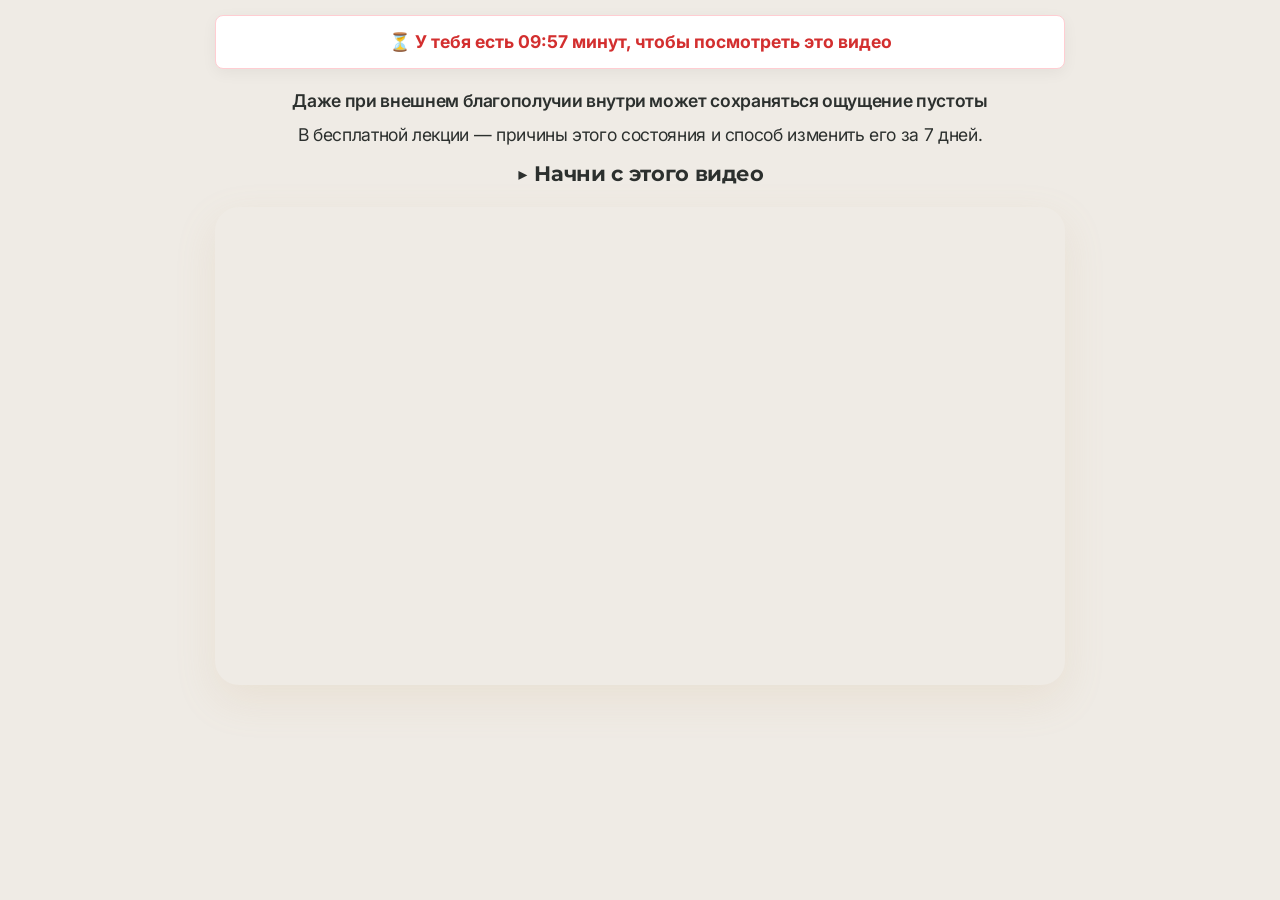
==== commit dc765a7d: "changed the timer and button settings" ====
--- a/7day/index.html
+++ b/7day/index.html
@@ -80,7 +80,7 @@
         <div class="container fade-in-up">
             <div id="video-timer" class="timer-container"
                 style="text-align: center; max-width: 850px; margin: 0 auto 20px; font-weight: bold; font-size: 1.1rem; background: #fff; padding: 12px 15px; border-radius: 8px; box-shadow: 0 4px 15px rgba(0,0,0,0.05); color: #d32f2f; border: 1px solid #ffcdd2;">
-                ⏳ У тебя есть <span id="timer-time">30:00</span> минут, чтобы посмотреть это видео
+                ⏳ У тебя есть <span id="timer-time">10:00</span> минут, чтобы посмотреть это видео
             </div>
 
             <div class="text-center"
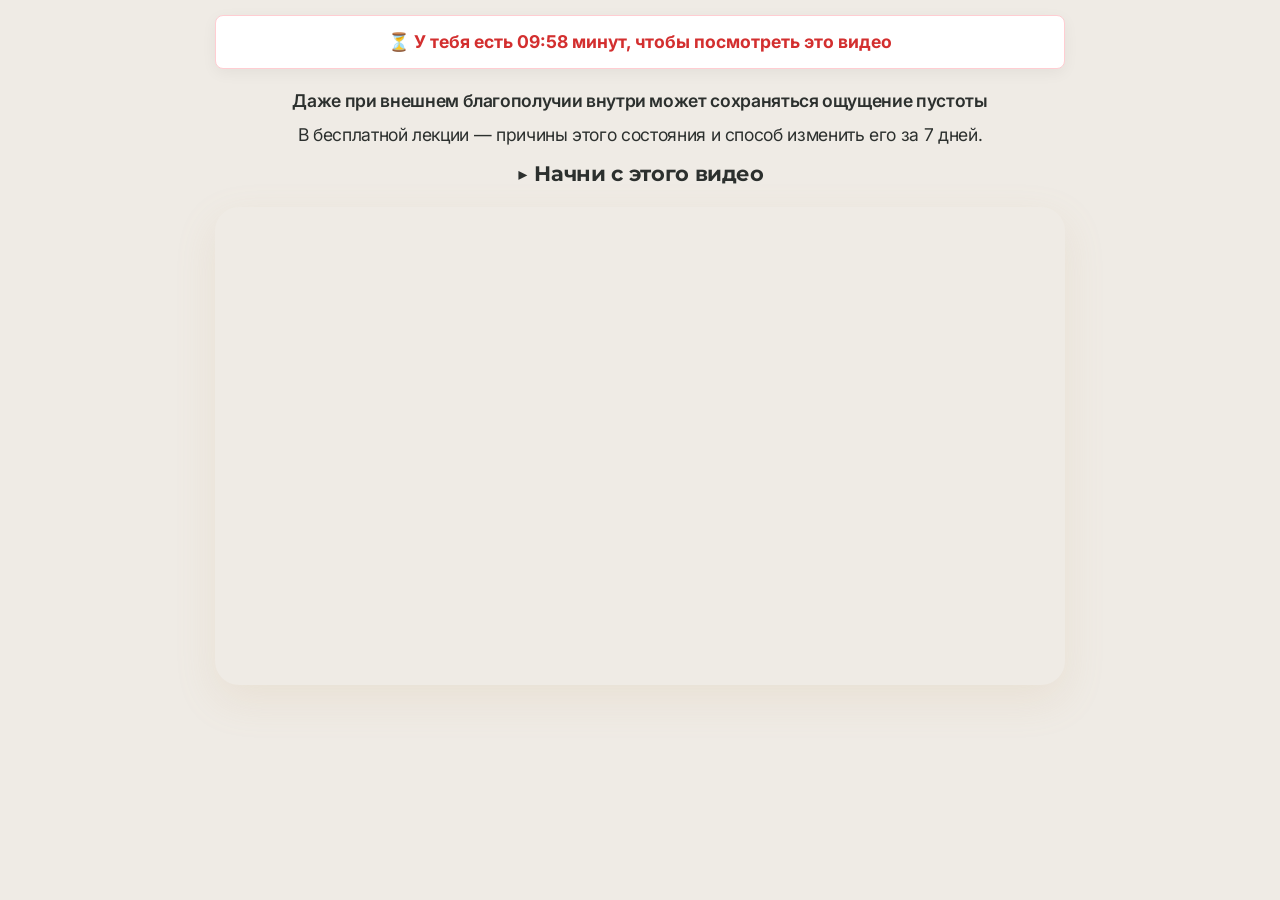
==== commit 1c3efa63: "change Meta Pixel Code" ====
--- a/7day/index.html
+++ b/7day/index.html
@@ -41,22 +41,20 @@
 
     <!-- Meta Pixel Code -->
     <script>
-        !function (f, b, e, v, n, t, s) {
-            if (f.fbq) return; n = f.fbq = function () {
-                n.callMethod ?
-                n.callMethod.apply(n, arguments) : n.queue.push(arguments)
-            };
-            if (!f._fbq) f._fbq = n; n.push = n; n.loaded = !0; n.version = '2.0';
-            n.queue = []; t = b.createElement(e); t.async = !0;
-            t.src = v; s = b.getElementsByTagName(e)[0];
-            s.parentNode.insertBefore(t, s)
-        }(window, document, 'script',
-            'https://connect.facebook.net/en_US/fbevents.js');
-        fbq('init', '1585447962566004');
+        !function(f,b,e,v,n,t,s)
+        {if(f.fbq)return;n=f.fbq=function(){n.callMethod?
+        n.callMethod.apply(n,arguments):n.queue.push(arguments)};
+        if(!f._fbq)f._fbq=n;n.push=n;n.loaded=!0;n.version='2.0';
+        n.queue=[];t=b.createElement(e);t.async=!0;
+        t.src=v;s=b.getElementsByTagName(e)[0];
+        s.parentNode.insertBefore(t,s)}(window, document,'script',
+        'https://connect.facebook.net/en_US/fbevents.js');
+        fbq('init', '1342379091050706');
         fbq('track', 'PageView');
     </script>
     <noscript><img height="1" width="1" style="display:none"
-            src="https://www.facebook.com/tr?id=1585447962566004&ev=PageView&noscript=1" /></noscript>
+        src="https://www.facebook.com/tr?id=1342379091050706&ev=PageView&noscript=1"
+        /></noscript>
     <!-- End Meta Pixel Code -->
 </head>
 
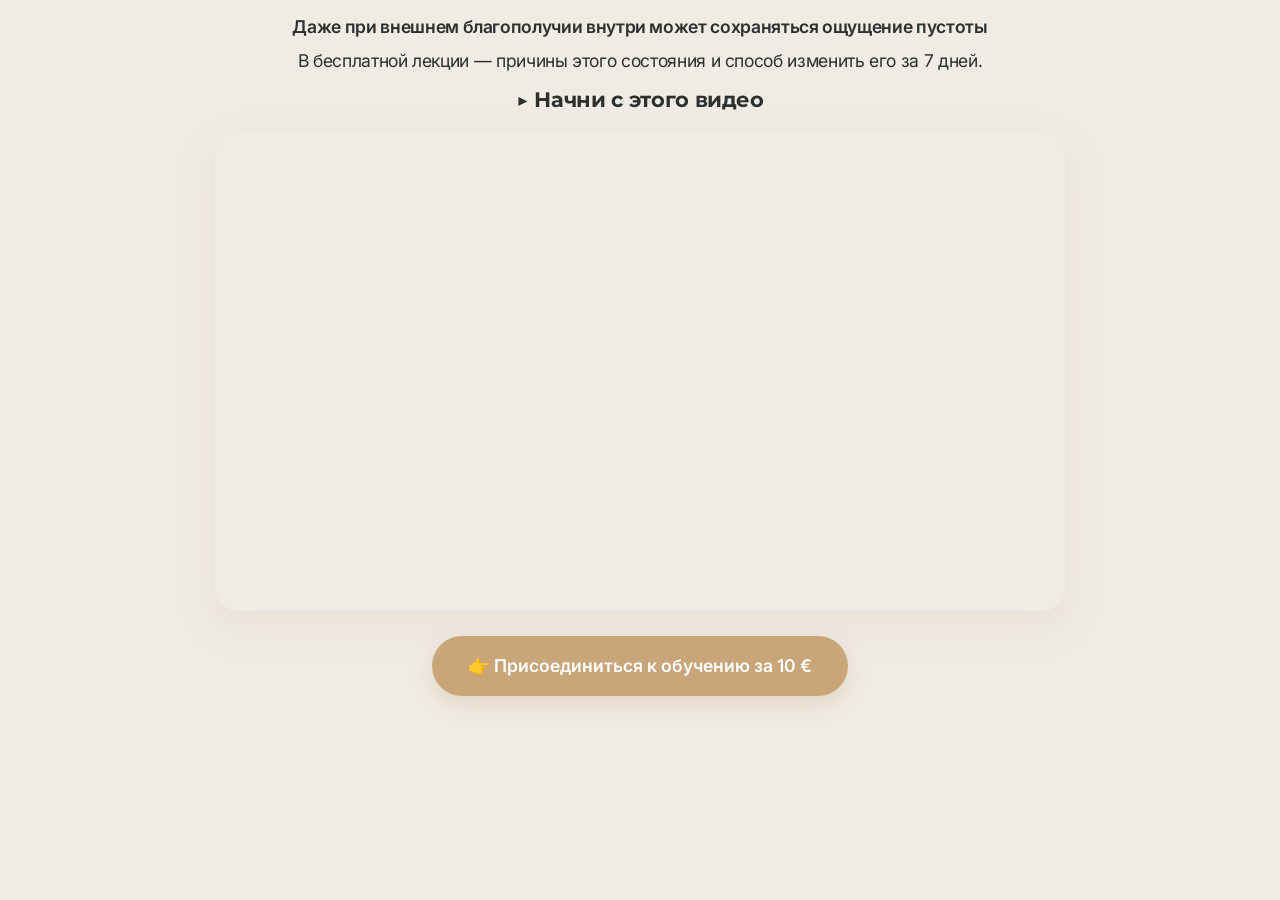
==== commit b1f59174: "delete button timer" ====
--- a/7day/index.html
+++ b/7day/index.html
@@ -41,20 +41,22 @@
 
     <!-- Meta Pixel Code -->
     <script>
-        !function(f,b,e,v,n,t,s)
-        {if(f.fbq)return;n=f.fbq=function(){n.callMethod?
-        n.callMethod.apply(n,arguments):n.queue.push(arguments)};
-        if(!f._fbq)f._fbq=n;n.push=n;n.loaded=!0;n.version='2.0';
-        n.queue=[];t=b.createElement(e);t.async=!0;
-        t.src=v;s=b.getElementsByTagName(e)[0];
-        s.parentNode.insertBefore(t,s)}(window, document,'script',
-        'https://connect.facebook.net/en_US/fbevents.js');
+        !function (f, b, e, v, n, t, s) {
+            if (f.fbq) return; n = f.fbq = function () {
+                n.callMethod ?
+                n.callMethod.apply(n, arguments) : n.queue.push(arguments)
+            };
+            if (!f._fbq) f._fbq = n; n.push = n; n.loaded = !0; n.version = '2.0';
+            n.queue = []; t = b.createElement(e); t.async = !0;
+            t.src = v; s = b.getElementsByTagName(e)[0];
+            s.parentNode.insertBefore(t, s)
+        }(window, document, 'script',
+            'https://connect.facebook.net/en_US/fbevents.js');
         fbq('init', '1342379091050706');
         fbq('track', 'PageView');
     </script>
     <noscript><img height="1" width="1" style="display:none"
-        src="https://www.facebook.com/tr?id=1342379091050706&ev=PageView&noscript=1"
-        /></noscript>
+            src="https://www.facebook.com/tr?id=1342379091050706&ev=PageView&noscript=1" /></noscript>
     <!-- End Meta Pixel Code -->
 </head>
 
@@ -67,7 +69,7 @@
                 <span class="logo-name">Константин Русов</span>
                 <span class="logo-desc">эксперт по энергии</span>
             </div>
-            <a href="https://app.lava.top/products/8ca51b25-e3a1-4f19-884f-49c196a85717" target="_blank"
+            <a href="https://t.me/rusovmasteryfree_bot?start=POkGe3VBprH9cGsg8TNPSXfVTQl6iPcP" target="_blank"
                 class="btn btn-small">Присоединиться</a>
         </div>
     </header>
@@ -76,10 +78,7 @@
     <section class="video-section section bg-accent-soft"
         style="padding: 15px 0 40px; min-height: 100vh; box-sizing: border-box;">
         <div class="container fade-in-up">
-            <div id="video-timer" class="timer-container"
-                style="text-align: center; max-width: 850px; margin: 0 auto 20px; font-weight: bold; font-size: 1.1rem; background: #fff; padding: 12px 15px; border-radius: 8px; box-shadow: 0 4px 15px rgba(0,0,0,0.05); color: #d32f2f; border: 1px solid #ffcdd2;">
-                ⏳ У тебя есть <span id="timer-time">10:00</span> минут, чтобы посмотреть это видео
-            </div>
+
 
             <div class="text-center"
                 style="margin-bottom: 20px; font-size: clamp(13.5px, 3.9vw, 1.1rem); letter-spacing: -0.02em; line-height: 1.35; color: var(--clr-text-main);">
@@ -98,8 +97,8 @@
                     allow="autoplay; fullscreen; picture-in-picture" allowfullscreen></iframe>
             </div>
 
-            <div id="delayed-button-wrapper" class="text-center" style="margin-top: 25px; display: none;">
-                <a href="https://app.lava.top/products/8ca51b25-e3a1-4f19-884f-49c196a85717" target="_blank"
+            <div id="delayed-button-wrapper" class="text-center" style="margin-top: 25px;">
+                <a href="https://t.me/rusovmasteryfree_bot?start=POkGe3VBprH9cGsg8TNPSXfVTQl6iPcP" target="_blank"
                     class="btn btn-primary pulse-btn"
                     style="white-space: nowrap; font-size: clamp(12px, 3.5vw, 1.1rem); padding: 16px clamp(10px, 4vw, 36px);">👉
                     Присоединиться к обучению за 10 €</a>
@@ -122,7 +121,7 @@
                     15–20 минут в день.
                 </p>
                 <div class="hero-actions">
-                    <a href="https://app.lava.top/products/8ca51b25-e3a1-4f19-884f-49c196a85717" target="_blank"
+                    <a href="https://t.me/rusovmasteryfree_bot?start=POkGe3VBprH9cGsg8TNPSXfVTQl6iPcP" target="_blank"
                         class="btn btn-primary pulse-btn">👉 Присоединиться к обучению</a>
                 </div>
             </div>
@@ -194,7 +193,7 @@
                     <p>получишь систему практик, а не разовые техники</p>
                 </div>
                 <div class="feature-card" style="display: flex; align-items: center; justify-content: center;">
-                    <a href="https://app.lava.top/products/8ca51b25-e3a1-4f19-884f-49c196a85717" target="_blank"
+                    <a href="https://t.me/rusovmasteryfree_bot?start=POkGe3VBprH9cGsg8TNPSXfVTQl6iPcP" target="_blank"
                         class="btn btn-primary pulse-btn">Присоединиться</a>
                 </div>
             </div>
@@ -498,7 +497,7 @@
                 <h3 class="final-bold text-center">7 дней дисциплины могут изменить вектор твоей жизни.</h3>
             </div>
 
-            <a href="https://app.lava.top/products/8ca51b25-e3a1-4f19-884f-49c196a85717" target="_blank"
+            <a href="https://t.me/rusovmasteryfree_bot?start=POkGe3VBprH9cGsg8TNPSXfVTQl6iPcP" target="_blank"
                 class="btn btn-primary btn-large pulse-btn">👉 Присоединиться сейчас</a>
             <p class="guarantee-text">Безопасная оплата. Моментальный доступ.</p>
         </div>
